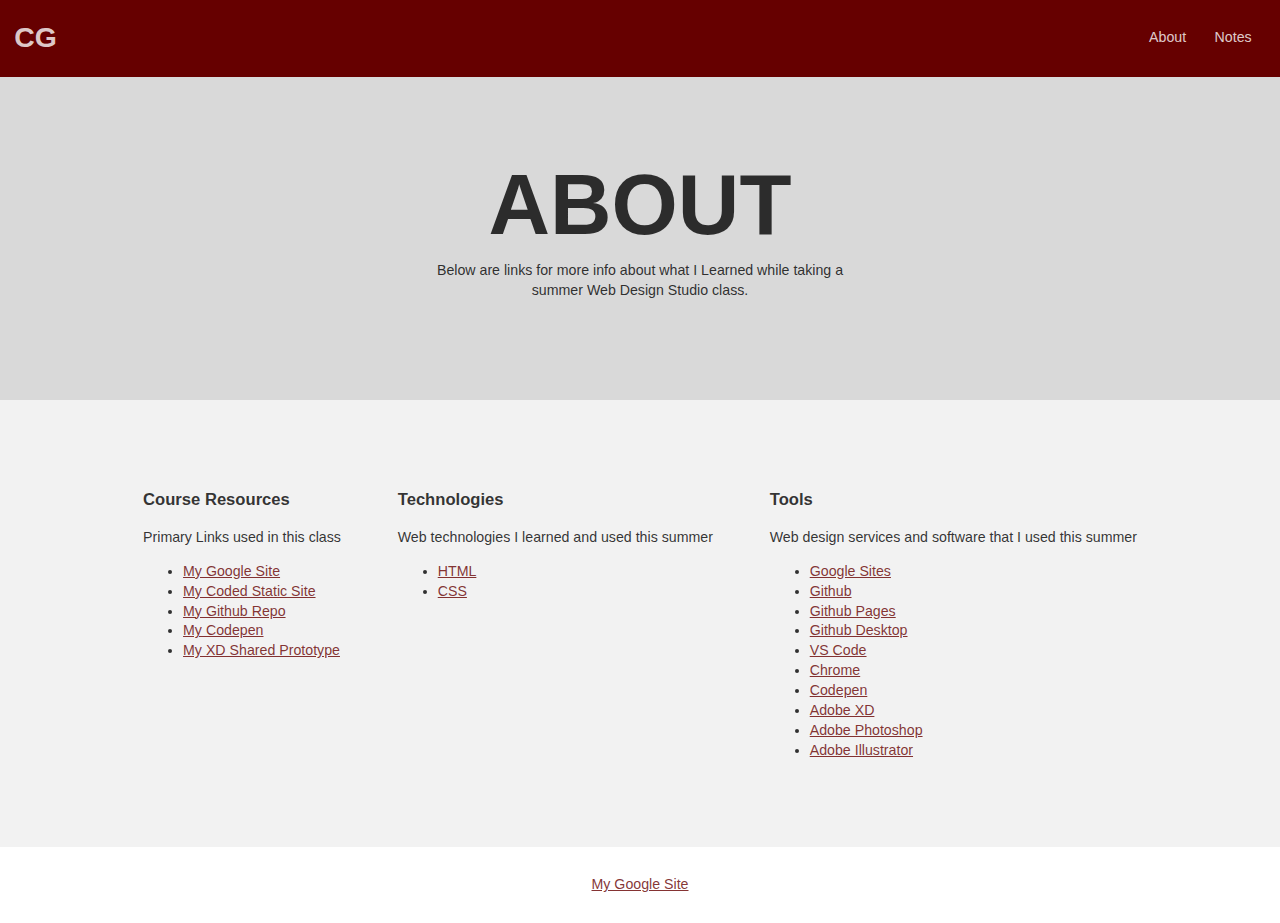
==== about.html @ aa1556a4 "Web Uploads" ====
<!doctype html>
<html lang="en">

<head>
    <meta charset="utf-8" />
    <title>Chris G | About</title>
    <meta name="description"
        content="This is an example student website for Chris G, a fictional web design student." />
    <meta name="viewport" content="width=device-width, initial-scale=1" />
    <meta http-equiv="X-UA-Compatible" content="ie=edge" />
    <link href="css/style.css" rel="stylesheet" type="text/css" />
</head>

<body class="page-sub">
    <header>
        <div class="site-id">
            <h1><a href="index.html">CG</a></h1>
        </div>
        <nav class="site-nav">
            <ul>
                <li><a href="index.html">About</a></li>
                <li><a href="notes.html">Notes</a></li>
            </ul>
        </nav>
    </header>
    <main>
        <section class="hero">
            <h2>About</h2>
            <p>Below are links for more info about what I Learned while taking a summer Web Design Studio class.</p>
        </section>
        <section class="coursework">

            <div class="coursework-subsection">
                <h3>Course Resources</h3>
                <p>Primary Links used in this class</p>
                <ul>
                    <li><a href="https://sites.google.com/iolani.org/webdesignstudio-jddesigns/home">My Google Site</a></li>
                    <li><a href="https://iolanichris.github.io/">My Coded Static Site</a></li>
                    <li><a href="https://github.com/iolanichris/iolanichris.github.io">My Github Repo</a></li>
                    <li><a href="https://codepen.io/iolanichris">My Codepen</a></li>
                    <li><a href="https://xd.adobe.com/view/b38c4e6b-1800-4bc7-847e-ec013c47c112-e6df/?fullscreen&hints=off">My XD Shared Prototype</a>
                    </li>
                </ul>
            </div>

            <div class="coursework-subsection">
                <h3>Technologies</h3>
                <p>Web technologies I learned and used this summer</p>
                <ul>
                    <li><a href="https://www.w3schools.com/html/html_intro.asp">HTML</a></li>
                    <li><a href="https://www.w3schools.com/css/css_intro.asp">CSS</a></li>
                </ul>
            </div>

            <div class="coursework-subsection">
                <h3>Tools</h3>
                <p>Web design services and software that I used this summer</p>
                <ul>
                    <li><a href="https://sites.google.com/">Google Sites</a></li>
                    <li><a href="https://github.com/">Github</a></li>
                    <li><a href="https://pages.github.com/">Github Pages</a></li>
                    <li><a href="https://desktop.github.com/">Github Desktop</a></li>
                    <li><a href="https://code.visualstudio.com/">VS Code</a></li>
                    <li><a href="https://www.google.com/chrome/">Chrome</a></li>
                    <li><a href="https://codepen.io">Codepen</a></li>
                    <li><a href="https://www.adobe.com/products/xd.html">Adobe XD</a></li>
                    <li><a href="https://www.adobe.com/products/photoshop.html">Adobe Photoshop</a></li>
                    <li><a href="https://www.adobe.com/products/illustrator.html">Adobe Illustrator</a></li>
            </div>

        </section>
    </main>

    <footer>
        <nav class="social-nav">
            <ul>
                <li><a href="https://sites.google.com/iolani.org/webdesignstudio-jddesigns/home">My Google Site</a></li>
            </ul>
        </nav>
    </footer>
</body>

</html>
---- css/style.css ----
/* GLOBAL RESET */
* { box-sizing: border-box; }
body { margin: 0; }

/* GLOBAL COLORS */
body { color: rgba(0, 0, 0, 0.8); }
a { color: rgba(102, 0, 0, .8); }
a:hover { color: rgba(102, 0, 0, 1); }

/* GLOBAL TYPOGRAPHY */ 
body {
  font-family: Helvetica, Arial, sans-serif;
  font-size: 88.75%; /* 14px */
  line-height: 1.4;
}

/* RESPONSIVE IMAGES */
img {
    max-width: 100%;
    height: auto;
}

/* BUTTONS */
.button {
    display: inline-block;
    padding: 1em 2em;
    text-decoration: none;
    background-color: rgba(102, 0, 0, .8);;
    color: white;
    border-radius: 5px;
}
.button:hover {
    background-color: rgba(102, 0, 0, 1);
    color: white;
}
.button.dark {
    color: rgba(102, 0, 0, 1);
    background-color: rgba(255, 255, 255,.8);
}
.button.dark:hover {
    background-color: rgba(255, 255, 255,1);
}

/* SITE STRUCTURE */

header {
    background-color: rgba(102, 0, 0, 1);
    color: rgba(0, 0, 0, 0.8); 
    padding: 1em;
    display: grid;
    grid-template-columns: 1fr 1fr;
    align-items: center;
}

header a {
    color: rgba(255, 255, 255, 0.8);
    text-decoration: none;
}

header a:hover {
    color: rgba(255, 255, 255, 1);
}


/* SITE ID */
.site-id h1 {
    margin: 0;
}

/* SITE NAV */
.site-nav ul {
    display: flex;
    justify-content: flex-end;
    margin: 0;
    padding: 0;
    list-style: none;
}

.site-nav  a {
    display: block;
    padding: 1em;
}

/* MAIN */
main {
    background: rgba(0,0,0,.05);
}

/* HERO SECTION */
.hero {
    background-color: rgba(102, 0, 0, 1);
    text-align: center;
    color: white;
    padding: 6em 1em;
}

.hero h2 {
    font-size: 6em;
    line-height: 1;
    text-transform: uppercase;
    margin: 0 auto;
}

.hero p {
    max-width: 30em;
    margin: 1em auto;
}

/* COURSES SECTION */
.courses {
    padding: 6em 1em;
    display: grid;
    justify-content: center;
    text-align: center;
}

.courses ul {
    max-width: 400px;
    margin: 0 auto;
    padding: 0;
    list-style: none;
}

.courses img{
    display: block;
    margin-bottom: 1em;
}

/* FOOTER */
footer {
    border-top: 1px solid rgba(0,0,0,.05);
    padding: 1em;
}

/* SOCIAL NAV */
.social-nav ul {
    margin: 0;
    padding: 0;
    display: flex;
    justify-content: center;
    list-style: none;
}

.social-nav  a {
    display: block;
    padding: 1em;
}

/* LAYOUT */
.container {
    max-width: 1000px;
    margin: 0 auto;
}

section {
    padding: 3em 1em;
}

/* SIDEBAR/ASIDE */
aside {
    padding: 2em 0;
  }
  
@media (min-width: 768px) {
    .two-col-sidebar {
        display: grid;
        grid-template-columns: 20em auto;
    }
    .two-col-sidebar aside {
        border-right: 1px solid rgba(0, 0, 0, 0.1);
        margin: 0 3em 2em 0;
        padding: .3em 2em 0 0;
    }
}

/* HOME PAGE */

.page-home header {
    background-color: transparent;
    position: absolute;
    width: 100%;
}

.page-home .hero {
    /* background-image:url('../images/greenleaves.jpg'); */
    padding-top: 10em;
}


/* SUB PAGES */
.page-sub .hero {
    background-color:rgba(0, 0, 0, 0.1);
    color: rgba(0, 0, 0, 0.8);
}

/* COURSE PAGES WITH MULTIPLE PROJECT LISTS */
.coursework {
    padding: 3em 1em;
    display: flex;
    justify-content: center;
    flex-wrap: wrap;
}

.coursework-subsection {
    margin: 2em;
}

/* CODE BLOCKS */

pre code {
    width: 100%;
    display: block;
    border: 1px solid #ddd;
    background-color: #fff;
    padding: 1em 3em;
    margin-bottom: 1em;
    line-height: 1.5;
  }

.markup-box {
    border: 1px solid #ddd;
    border-radius: 5px;
    background-color: #fff;
    padding: 1em 3em;
    margin-bottom: 1em;
}

/* DEFINITION LISTS */
dt {
    font-weight: bold;
    margin-top: 1em;
}
dd {
    margin: 0;
}

/* FOR DEV PURPOSES */
/* body * {
    background-color: rgba(0,0,0,.05) !important;
    border: 1px solid rgba(0,0,0,.1) !important;
    color: rgba(0,0,0,.5) !important;
} */
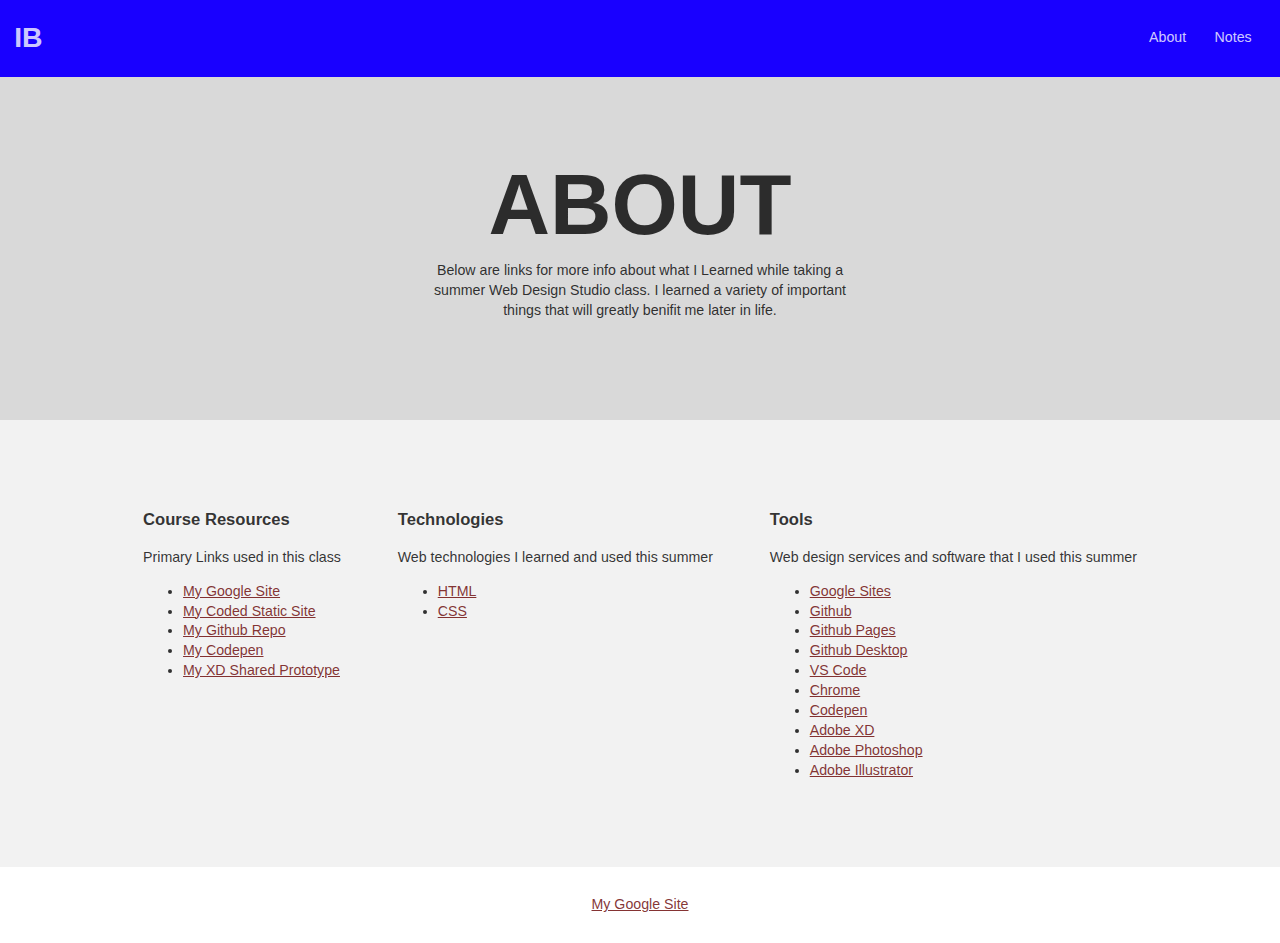
==== commit 8b154b5b: "New Edited web" ====
--- a/about.html
+++ b/about.html
@@ -3,7 +3,7 @@
 
 <head>
     <meta charset="utf-8" />
-    <title>Chris G | About</title>
+    <title>Indigo B | About</title>
     <meta name="description"
         content="This is an example student website for Chris G, a fictional web design student." />
     <meta name="viewport" content="width=device-width, initial-scale=1" />
@@ -14,7 +14,7 @@
 <body class="page-sub">
     <header>
         <div class="site-id">
-            <h1><a href="index.html">CG</a></h1>
+            <h1><a href="index.html">IB</a></h1>
         </div>
         <nav class="site-nav">
             <ul>
@@ -26,7 +26,7 @@
     <main>
         <section class="hero">
             <h2>About</h2>
-            <p>Below are links for more info about what I Learned while taking a summer Web Design Studio class.</p>
+            <p>Below are links for more info about what I Learned while taking a summer Web Design Studio class. I learned a variety of important things that will greatly benifit me later in life.</p>
         </section>
         <section class="coursework">
 
--- a/css/style.css
+++ b/css/style.css
@@ -44,7 +44,7 @@
 /* SITE STRUCTURE */
 
 header {
-    background-color: rgba(102, 0, 0, 1);
+    background-color: rgb(25, 0, 255);
     color: rgba(0, 0, 0, 0.8); 
     padding: 1em;
     display: grid;
@@ -88,9 +88,9 @@
 
 /* HERO SECTION */
 .hero {
-    background-color: rgba(102, 0, 0, 1);
+    background-color: rgb(4, 0, 255);
     text-align: center;
-    color: white;
+    color: rgb(255, 255, 255);
     padding: 6em 1em;
 }
 
@@ -182,8 +182,12 @@
 }
 
 .page-home .hero {
-    /* background-image:url('../images/greenleaves.jpg'); */
-    padding-top: 10em;
+    background-image:url('../images/indy.jpeg'); 
+    background-repeat: no-repeat;
+    background-position: center 15%;
+    background-size: cover;
+    padding-top: 15em;
+    padding-bottom: 10em;
 }
 
 
@@ -239,4 +243,71 @@
     background-color: rgba(0,0,0,.05) !important;
     border: 1px solid rgba(0,0,0,.1) !important;
     color: rgba(0,0,0,.5) !important;
-} */+} */
+
+/* Custom text  */
+
+
+/* Main styles */
+@import url(https://fonts.googleapis.com/css?family=Open+Sans:800);
+.text {
+  fill: none;
+  stroke-width: 3;
+  stroke-linejoin: round;
+  stroke-dasharray: 70 330;
+  stroke-dashoffset: 0;
+  -webkit-animation: stroke 6s infinite linear;
+  animation: stroke 6s infinite linear;
+}
+.text:nth-child(5n+1) {
+  stroke: #F2385A;
+  -webkit-animation-delay: -1.2s;
+  animation-delay: -1.2s;
+}
+.text:nth-child(5n+2) {
+  stroke: #F5A503;
+  -webkit-animation-delay: -2.4s;
+  animation-delay: -2.4s;
+}
+.text:nth-child(5n+3) {
+  stroke: #E9F1DF;
+  -webkit-animation-delay: -3.6s;
+  animation-delay: -3.6s;
+}
+.text:nth-child(5n+4) {
+  stroke: #56D9CD;
+  -webkit-animation-delay: -4.8s;
+  animation-delay: -4.8s;
+}
+.text:nth-child(5n+5) {
+  stroke: #3AA1BF;
+  -webkit-animation-delay: -6s;
+  animation-delay: -6s;
+}
+
+@-webkit-keyframes stroke {
+  100% {
+    stroke-dashoffset: -400;
+  }
+}
+@keyframes stroke {
+  100% {
+    stroke-dashoffset: -400;
+  }
+}
+
+.svg-wrapper {
+    position: relative;
+    width: 600px;
+    height: 300px;
+    font: 8em/1 Open Sans, Impact;
+    text-transform: uppercase;
+    margin: 0 auto;
+}
+
+svg {
+  position: absolute;
+  transform: translateX(-50%);
+  width: 100%;
+  height: 100%;
+}